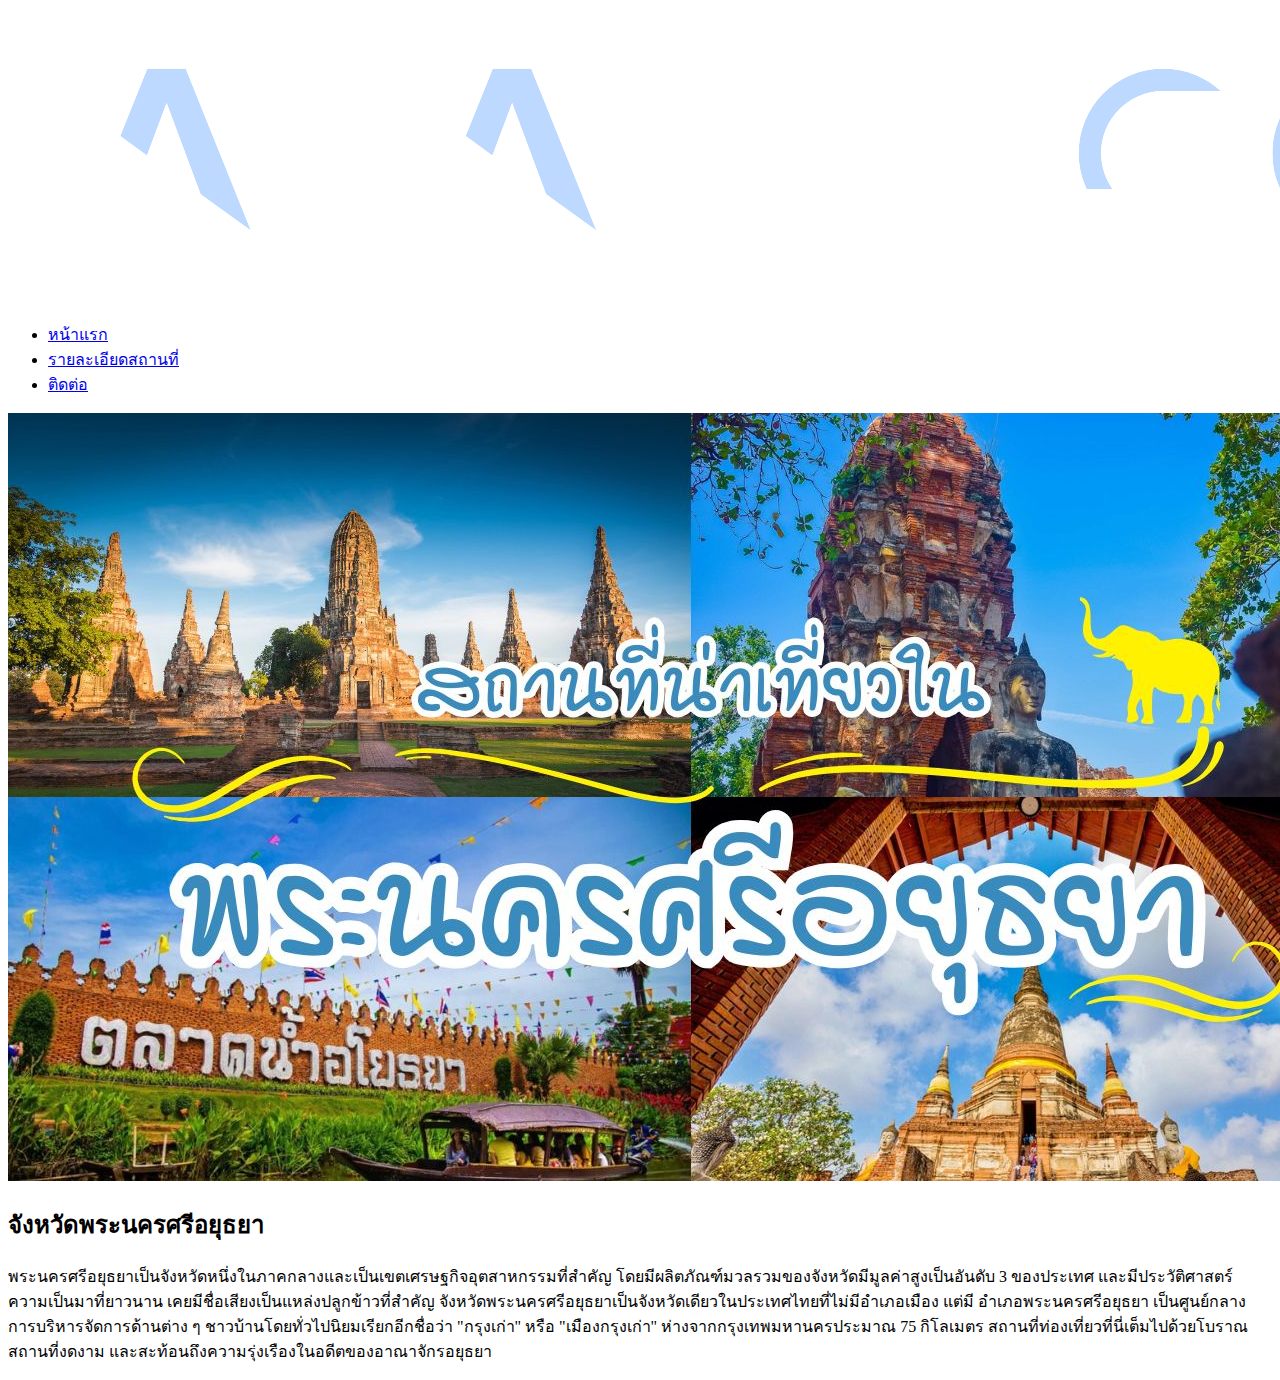
==== index.html @ d015e952 "ใส่รูปภาพแบนเนอร์แนะนำและข้อมูล" ====
<!DOCTYPE html>
<html lang="th">
<head>
    <meta charset="UTF-8">
    <meta name="viewport" content="width=device-width, initial-scale=1.0">
    <title>แนะนำสถานที่ท่องเที่ยวพระนครศรีอยุธยา</title>
    <link rel="stylesheet" href="css/style.css" />
    <link href="https://fonts.googleapis.com/css2?family=Prompt:wght@300;400;500;600&display=swap" rel="stylesheet" />
</head>
<body>
    <header>
        <img class="logo" src="images/logo.png" alt="logo" />
        <nav>
            <ul class="nav-links">
                <li><a href="index.html">หน้าแรก</a></li>
                <li><a href="details.html">รายละเอียดสถานที่</a></li>
                <li><a href="contact.html">ติดต่อ</a></li>
            </ul>
        </nav>
    </header>

    <main>
        <img src="images/แนะนำสถานที่ท่องเที่ยว.jpg" alt="แบนเนอร์แนะนำสถานที่ท่องเที่ยว" class="main-image" />

        <section class="main-data">
            <h2>จังหวัดพระนครศรีอยุธยา</h2>
            <p>
                พระนครศรีอยุธยาเป็นจังหวัดหนึ่งในภาคกลางและเป็นเขตเศรษฐกิจอุตสาหกรรมที่สำคัญ
                โดยมีผลิตภัณฑ์มวลรวมของจังหวัดมีมูลค่าสูงเป็นอันดับ 3 ของประเทศ
                และมีประวัติศาสตร์ความเป็นมาที่ยาวนาน
                เคยมีชื่อเสียงเป็นแหล่งปลูกข้าวที่สำคัญ
                จังหวัดพระนครศรีอยุธยาเป็นจังหวัดเดียวในประเทศไทยที่ไม่มีอำเภอเมือง
                แต่มี อำเภอพระนครศรีอยุธยา เป็นศูนย์กลางการบริหารจัดการด้านต่าง ๆ
                ชาวบ้านโดยทั่วไปนิยมเรียกอีกชื่อว่า "กรุงเก่า" หรือ "เมืองกรุงเก่า"
                ห่างจากกรุงเทพมหานครประมาณ 75 กิโลเมตร
                สถานที่ท่องเที่ยวที่นี่เต็มไปด้วยโบราณสถานที่งดงาม
                และสะท้อนถึงความรุ่งเรืองในอดีตของอาณาจักรอยุธยา
            </p>
        </section>
    </main>

</body>
</html>
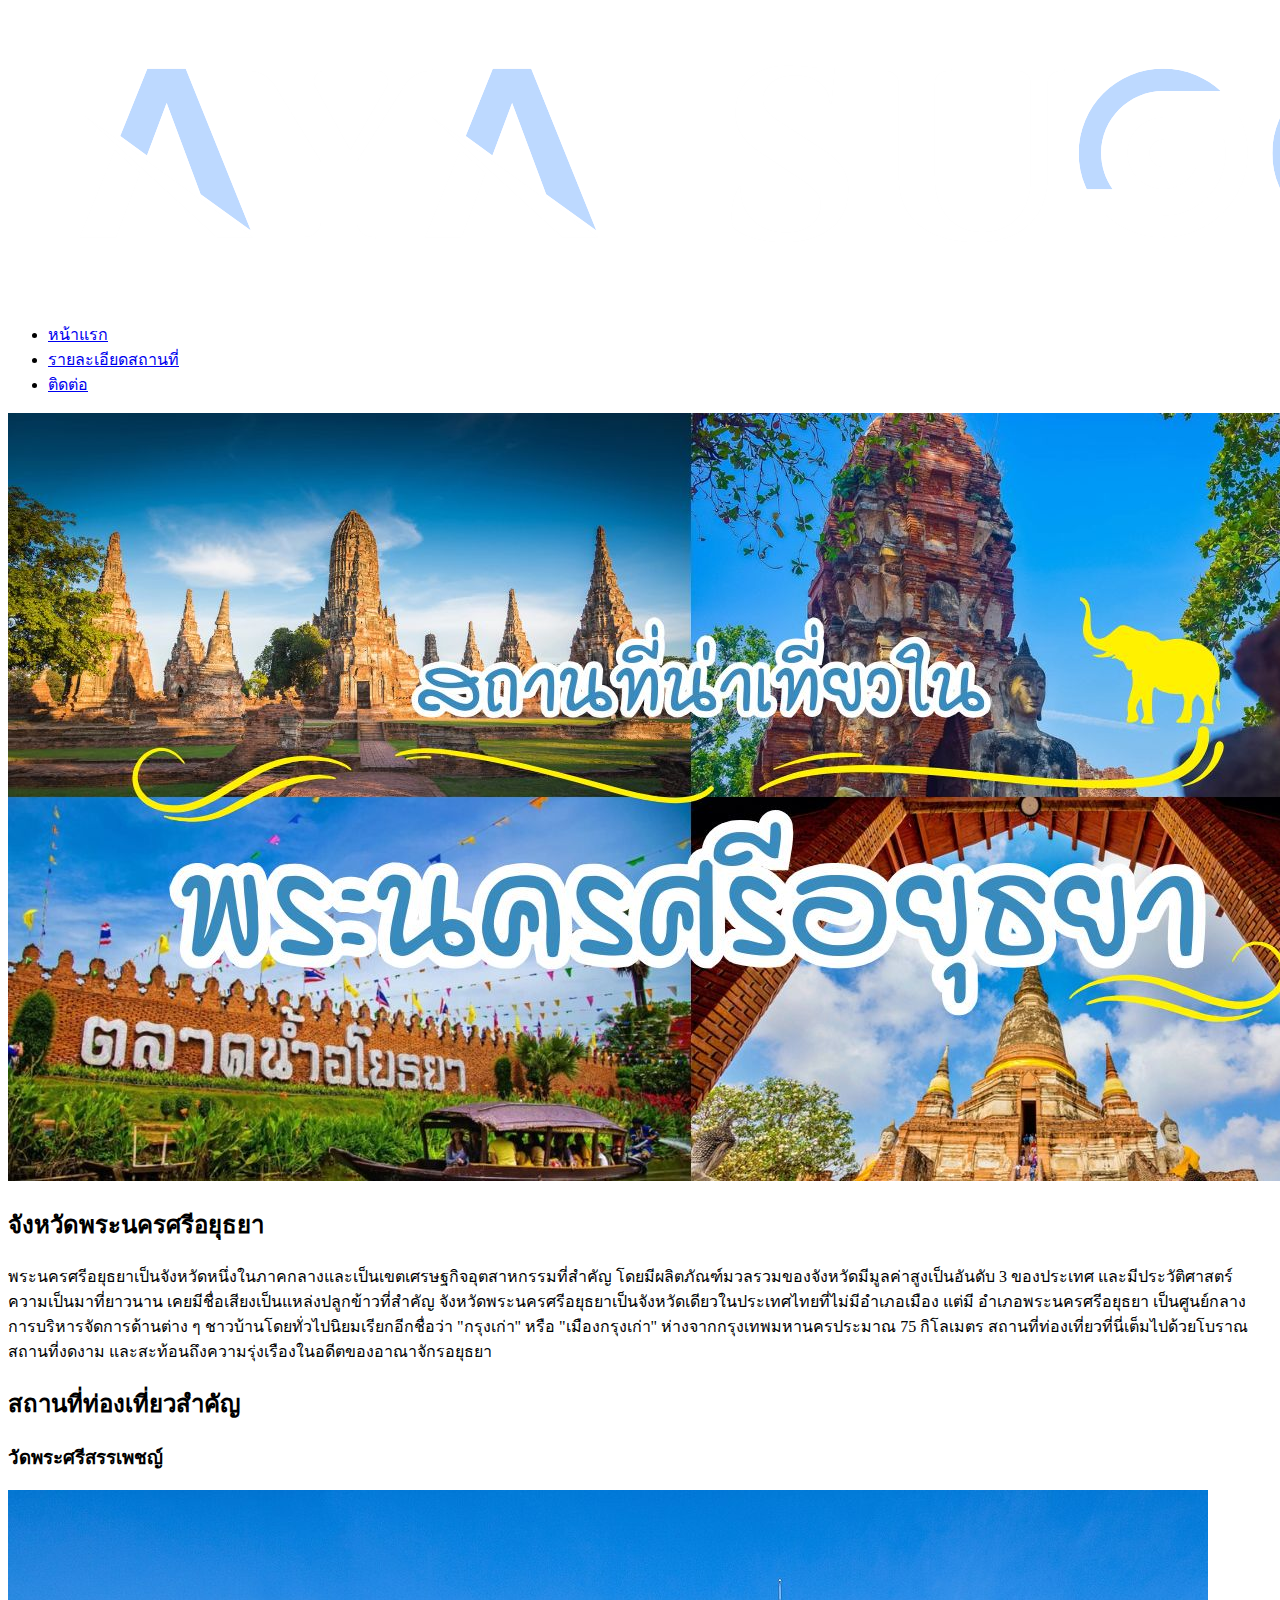
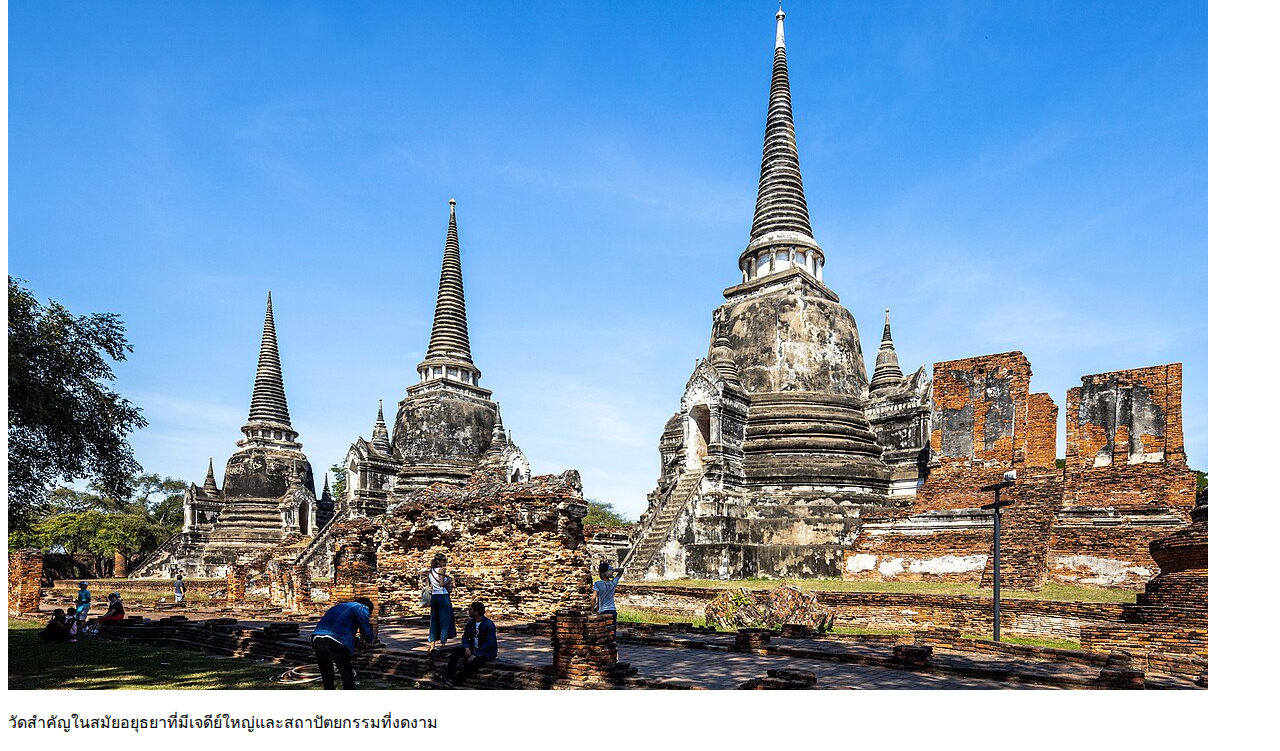
==== commit 2b736ea5: "ใส่หัวข้อและใส่สถานที่สำคัญที่ 1 วัดพระศรีสรรเพชญ์" ====
--- a/index.html
+++ b/index.html
@@ -37,6 +37,17 @@
                 และสะท้อนถึงความรุ่งเรืองในอดีตของอาณาจักรอยุธยา
             </p>
         </section>
+
+        <section>
+            <h2>สถานที่ท่องเที่ยวสำคัญ</h2>
+
+            <article>
+                <h3>วัดพระศรีสรรเพชญ์</h3>
+                <img src="images/วัดพระศรีสรรเพชญ์.jpg" alt="วัดพระศรีสรรเพชญ์" /> 
+                <!-- ที่มา : https://th.m.wikipedia.org/wiki/%E0%B9%84%E0%B8%9F%E0%B8%A5%E0%B9%8C:Three_Chedis_of_Wat_Phra_Si_Sanphet_20231230_%28II%29.jpg -->
+                <p>วัดสำคัญในสมัยอยุธยาที่มีเจดีย์ใหญ่และสถาปัตยกรรมที่งดงาม</p>
+            </article>
+        </section>
     </main>
 
 </body>
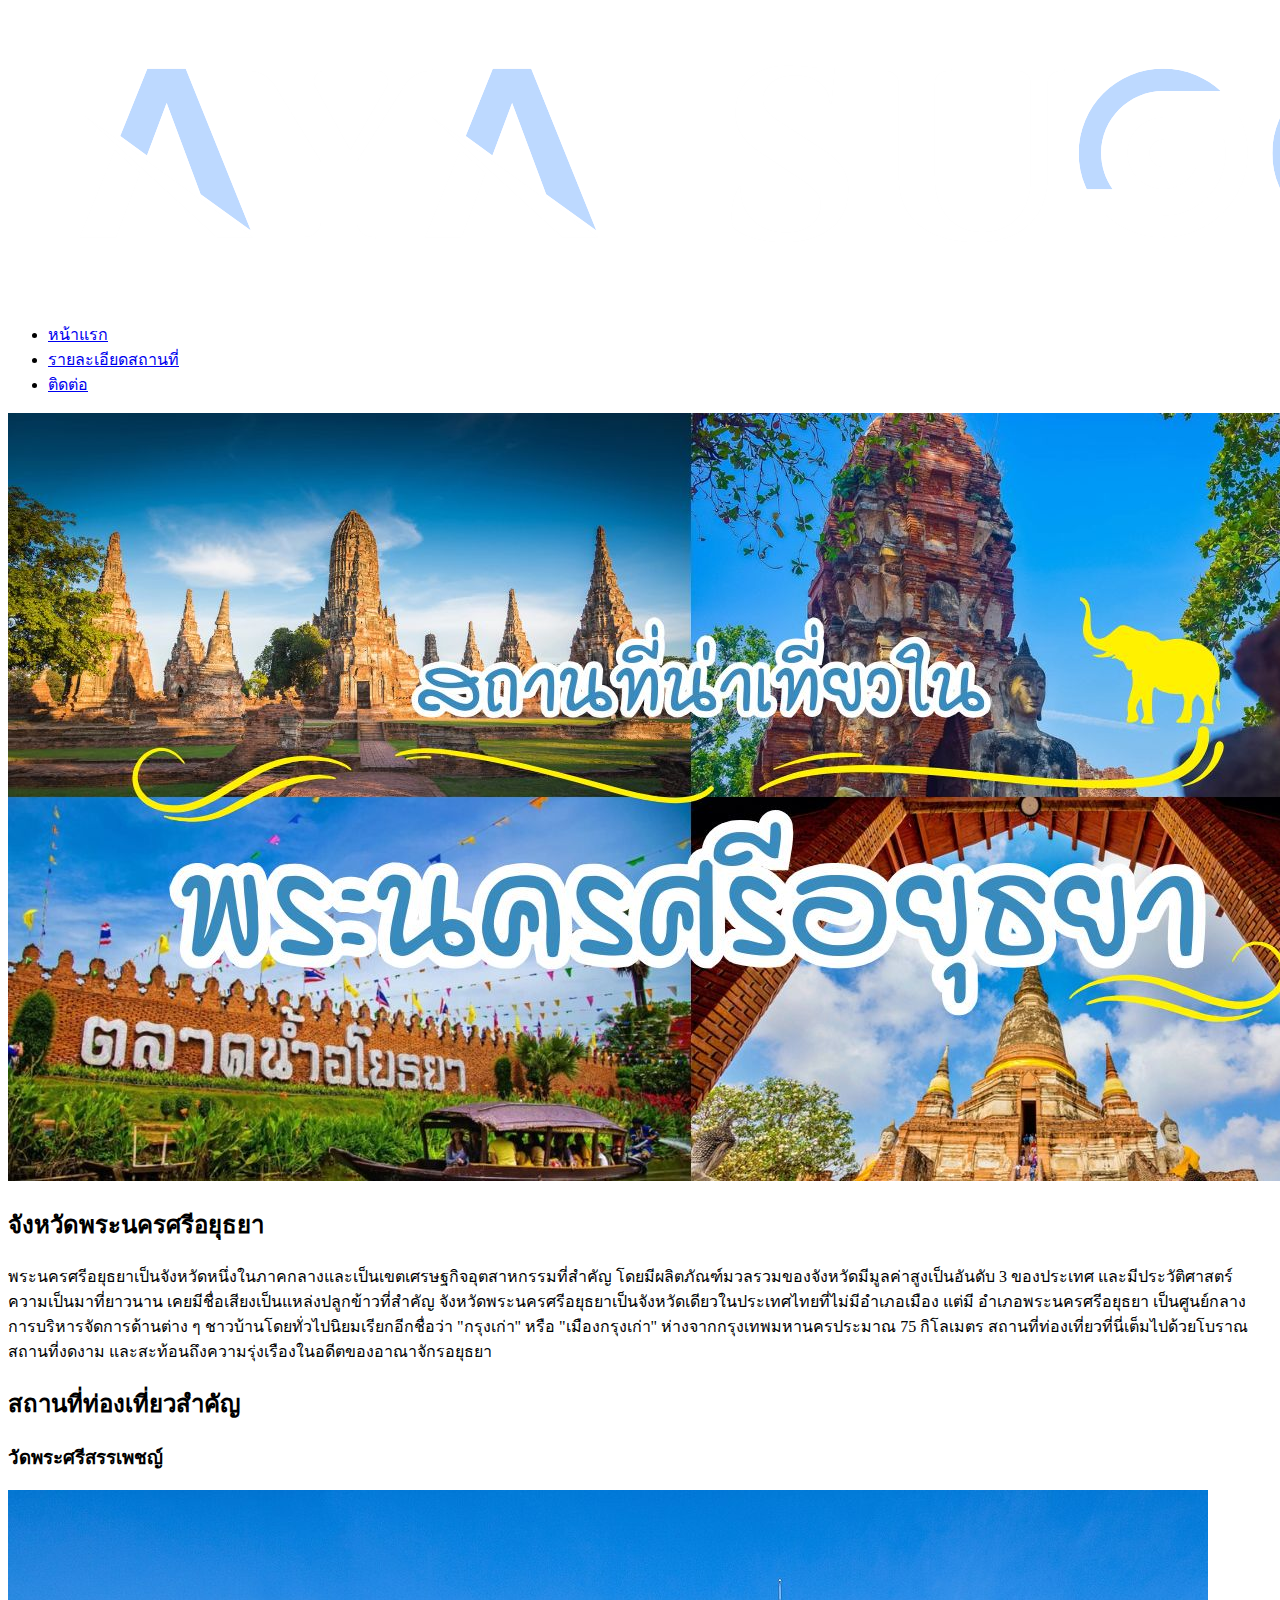
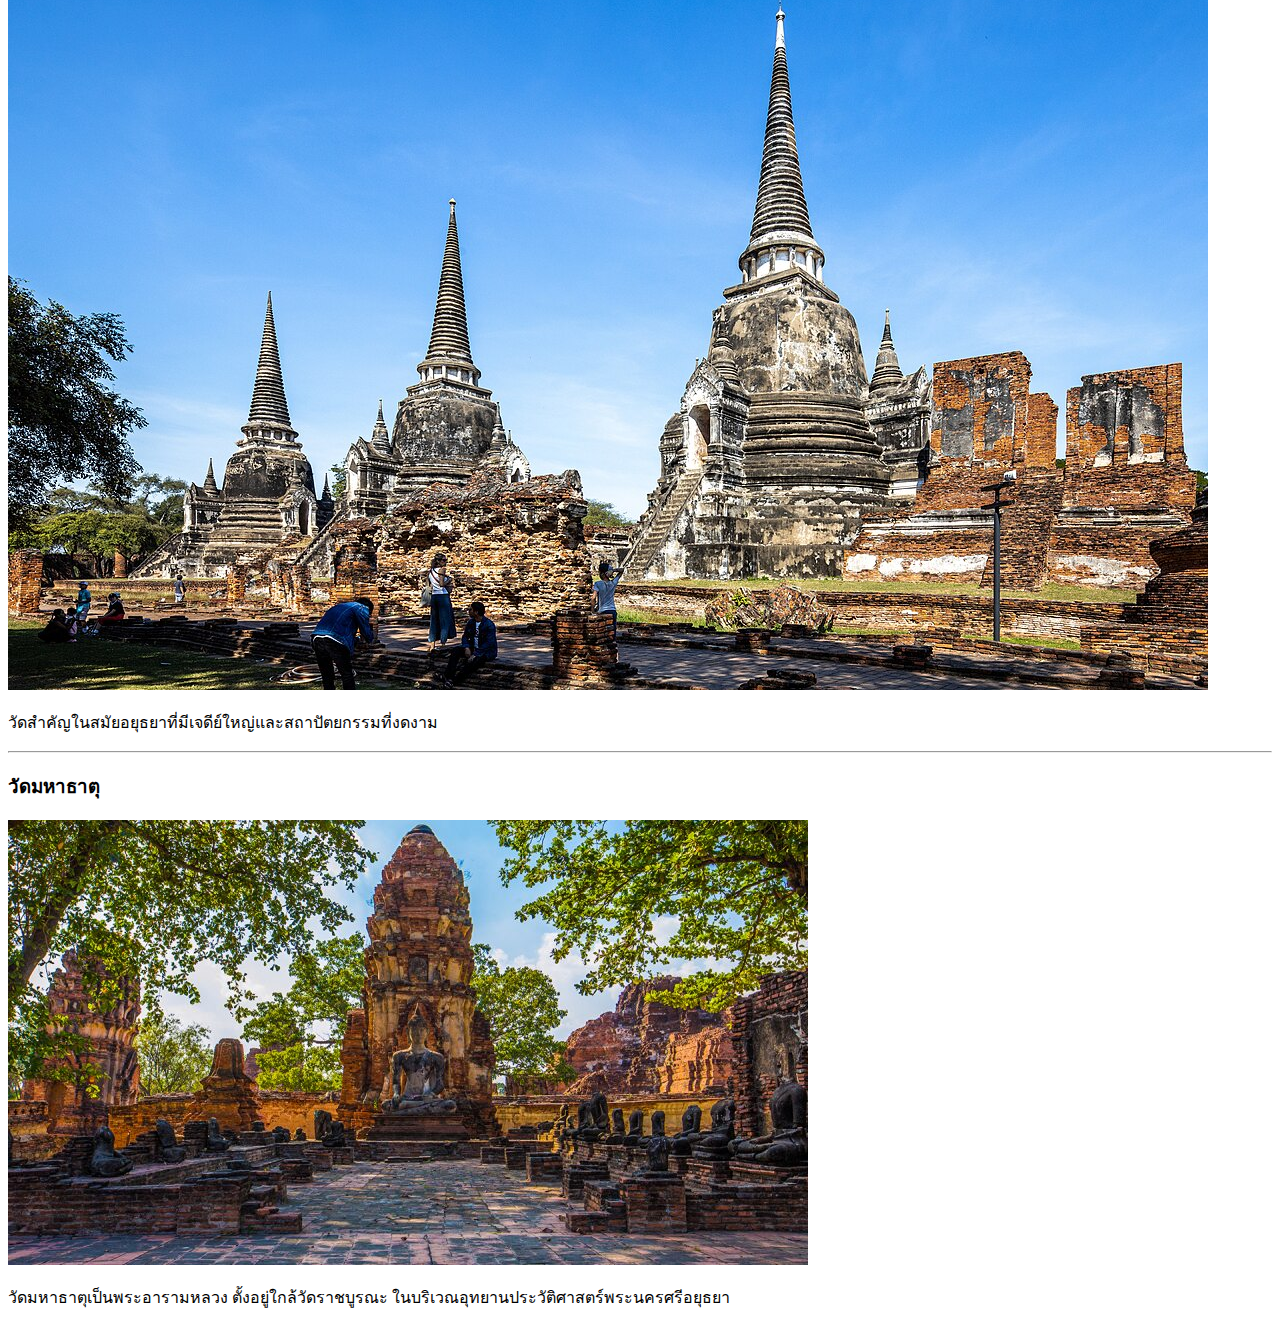
==== commit 4459205b: "ใส่สถานที่สำคัญที่ 2 วัดมหาธาตุ" ====
--- a/index.html
+++ b/index.html
@@ -47,6 +47,14 @@
                 <!-- ที่มา : https://th.m.wikipedia.org/wiki/%E0%B9%84%E0%B8%9F%E0%B8%A5%E0%B9%8C:Three_Chedis_of_Wat_Phra_Si_Sanphet_20231230_%28II%29.jpg -->
                 <p>วัดสำคัญในสมัยอยุธยาที่มีเจดีย์ใหญ่และสถาปัตยกรรมที่งดงาม</p>
             </article>
+            <hr />
+
+            <article>
+                <h3>วัดมหาธาตุ</h3>
+                <img src="images/วัดมหาธาตุ.jpg" alt="วัดมหาธาตุ" />
+                <!-- ทีมา : https://www.vacationistmag.com/watmahathat-ayutthaya/ -->
+                <p>วัดมหาธาตุเป็นพระอารามหลวง ตั้งอยู่ใกล้วัดราชบูรณะ ในบริเวณอุทยานประวัติศาสตร์พระนครศรีอยุธยา</p>
+            </article>
         </section>
     </main>
 
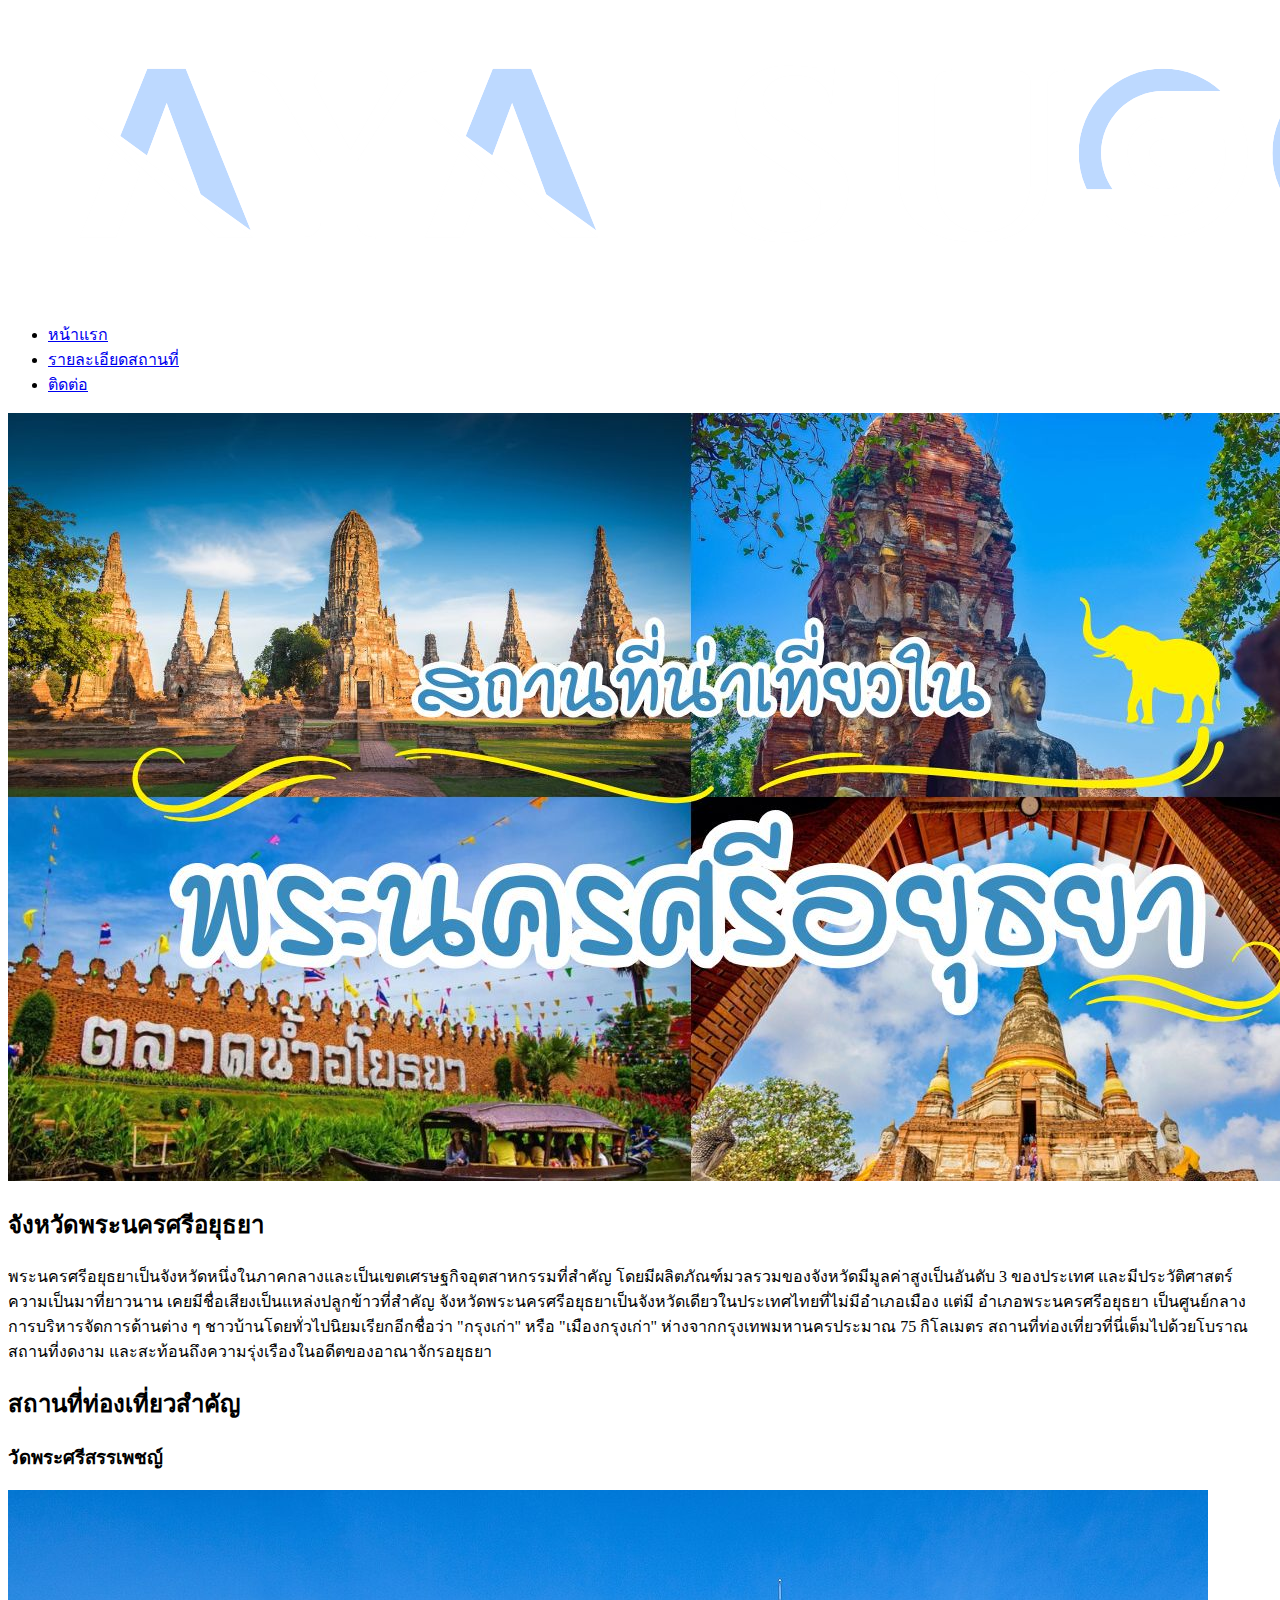
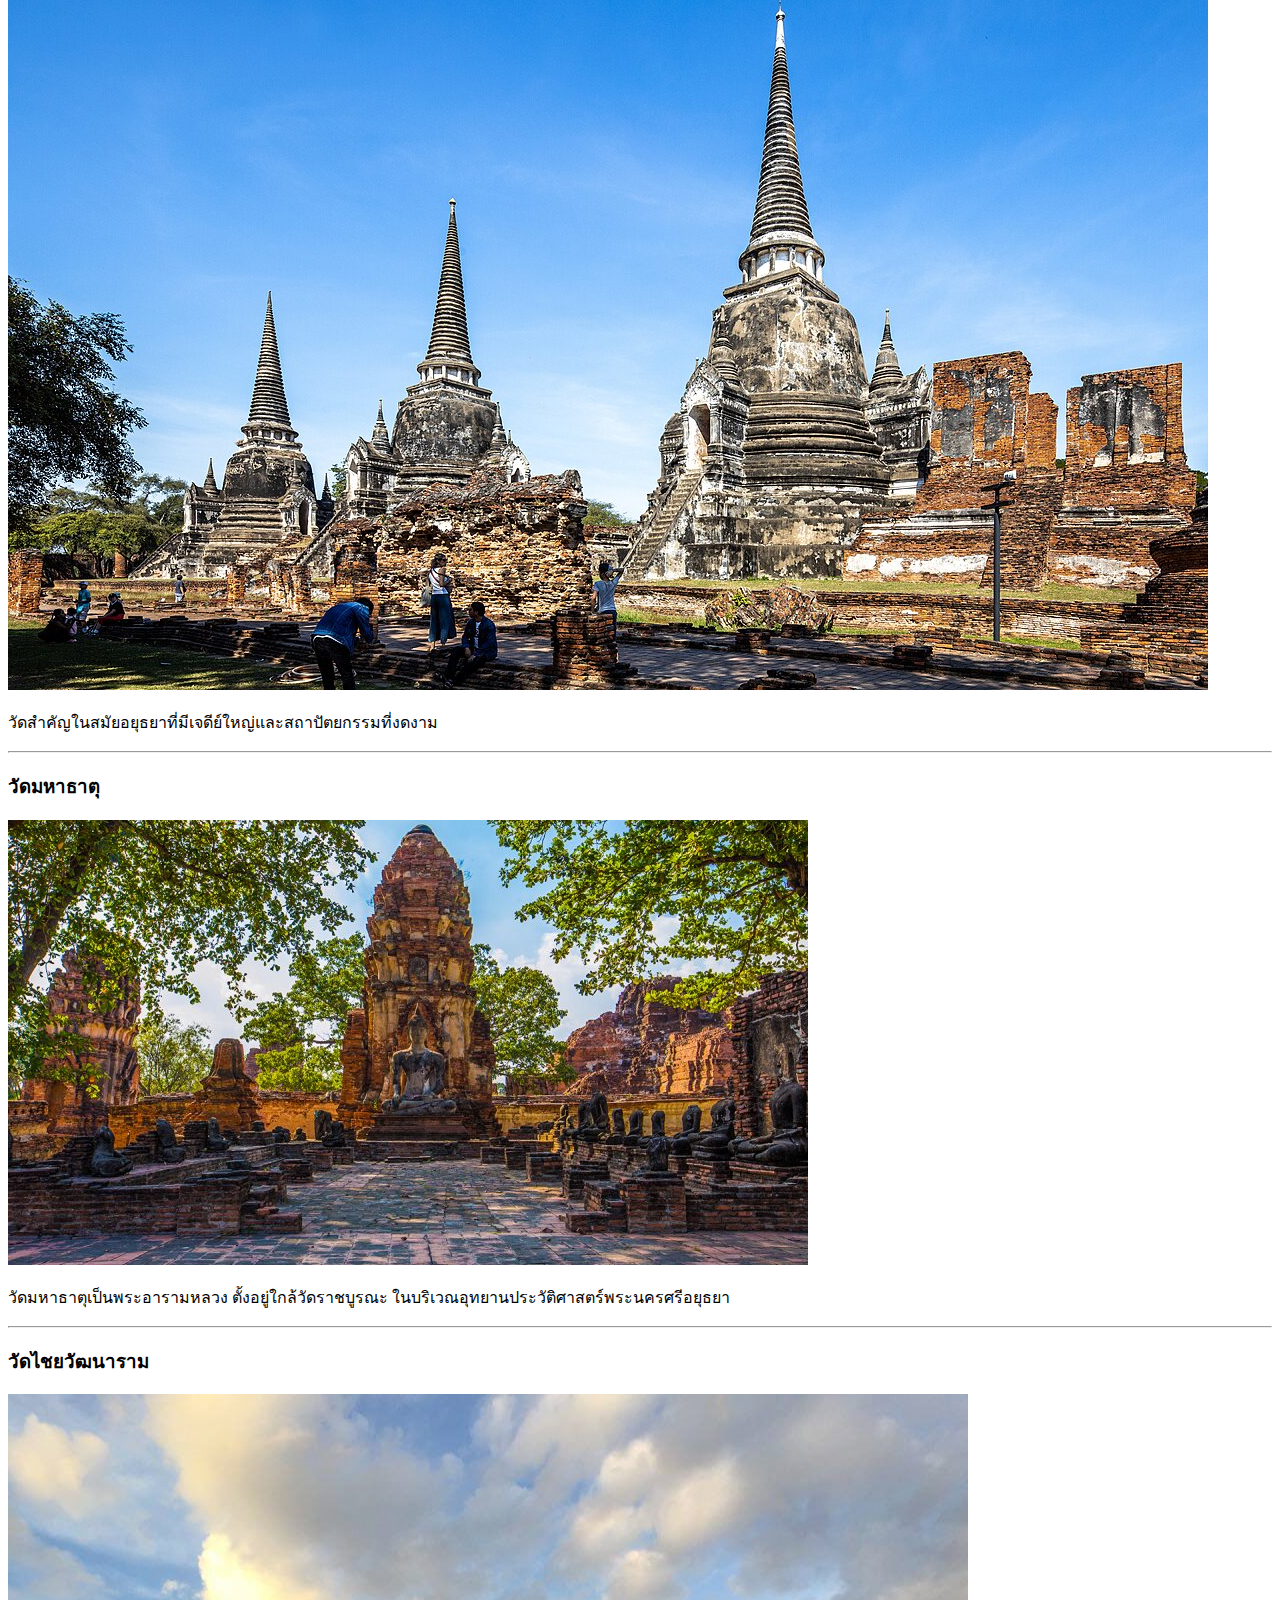
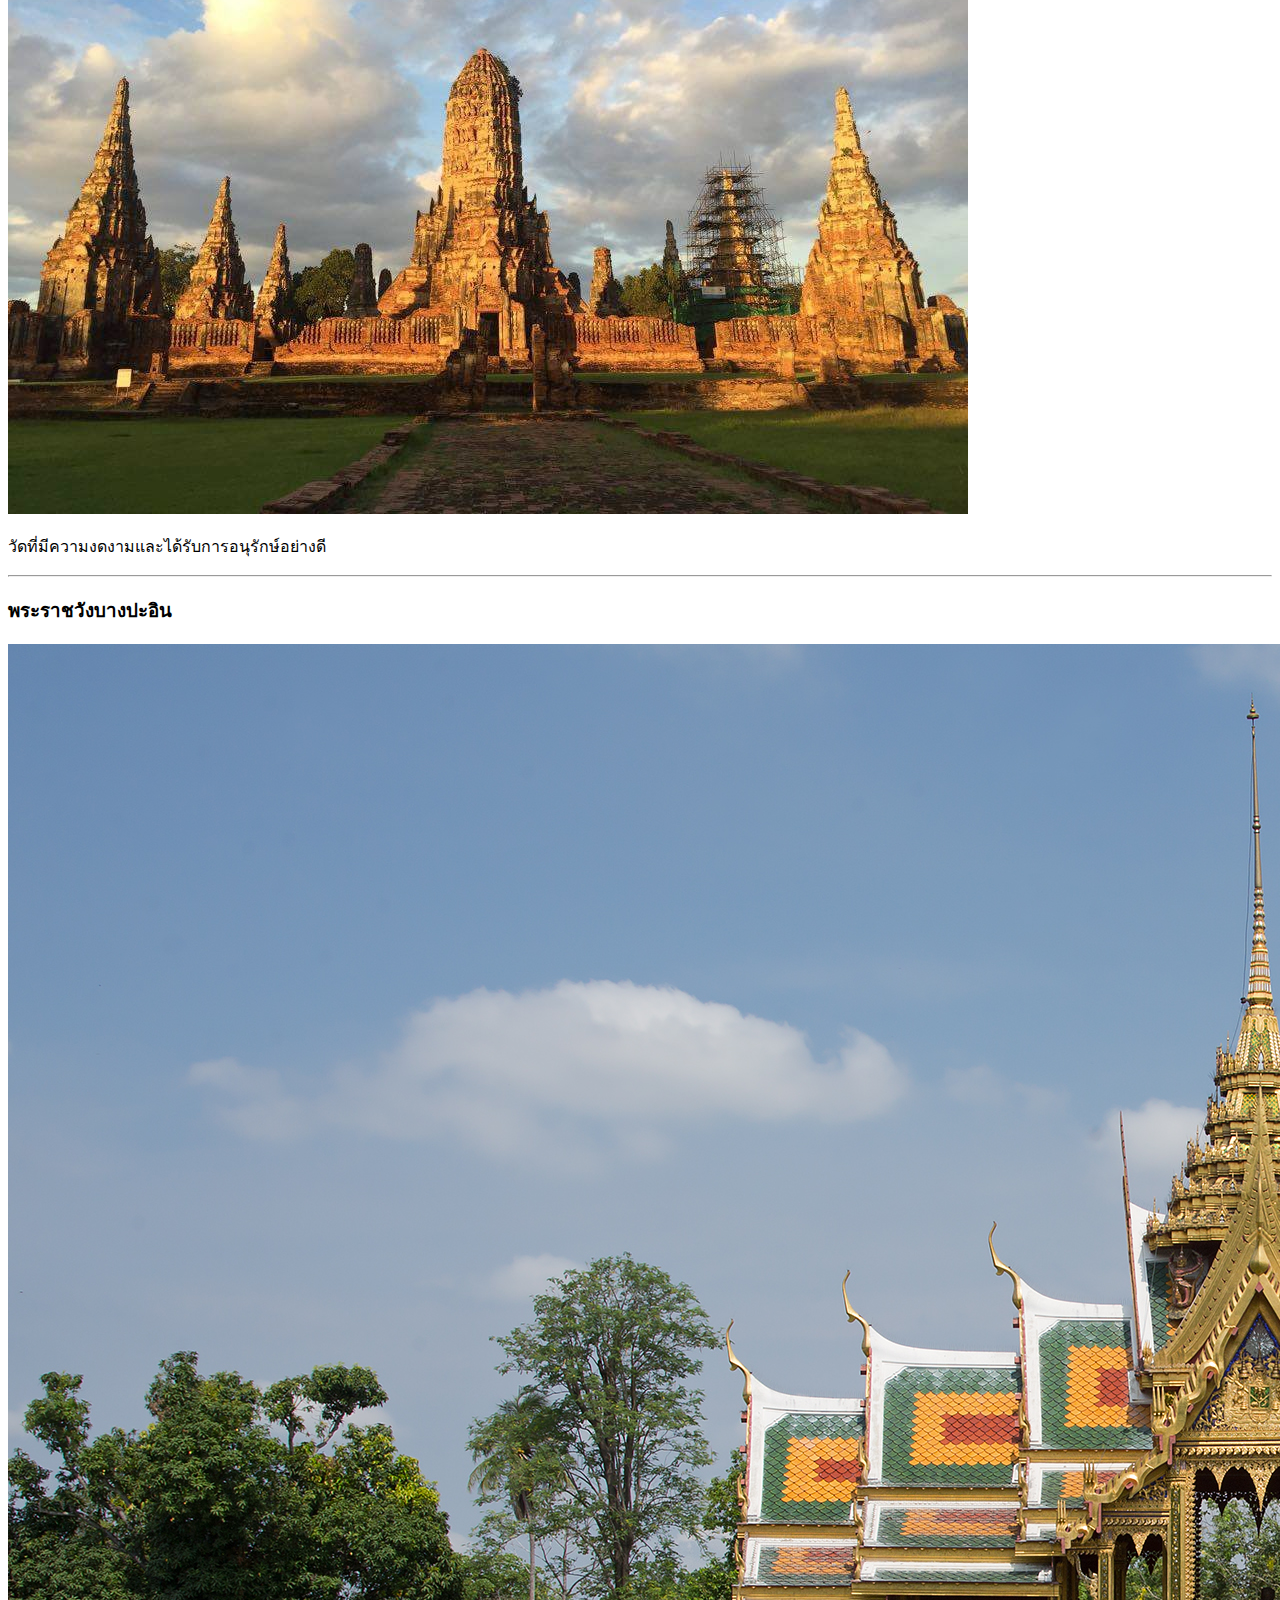
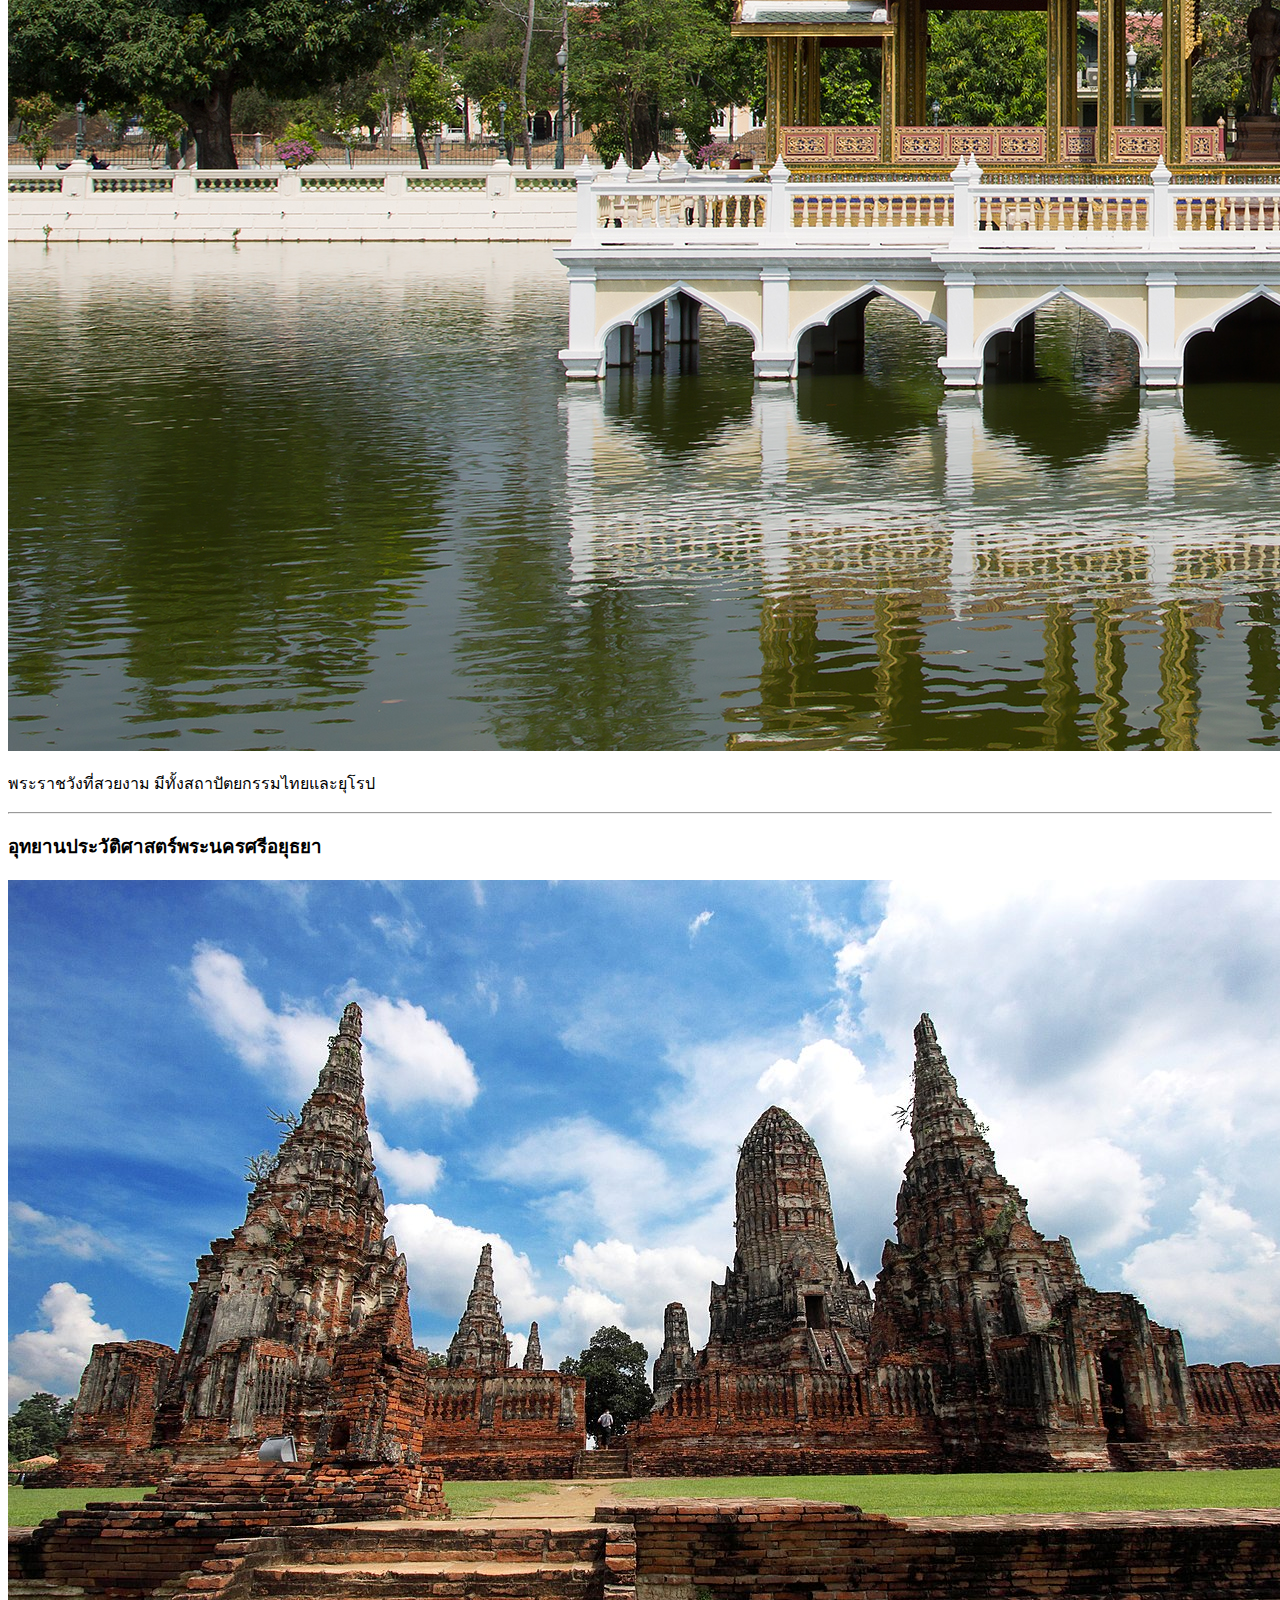
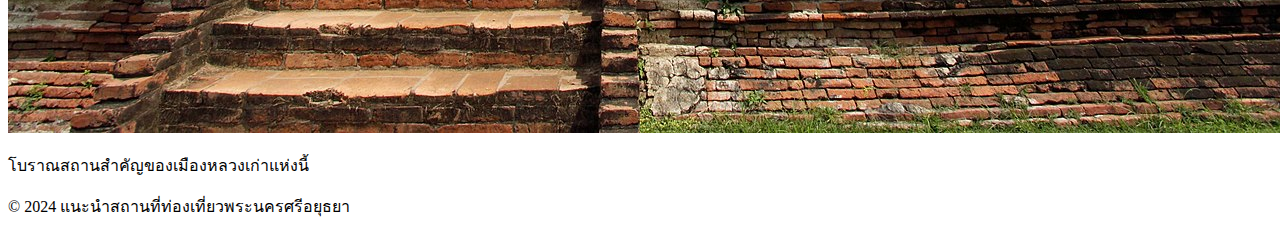
==== commit fe762008: "ใส่ส่วนท้ายของหน้าแรก" ====
--- a/index.html
+++ b/index.html
@@ -55,8 +55,37 @@
                 <!-- ทีมา : https://www.vacationistmag.com/watmahathat-ayutthaya/ -->
                 <p>วัดมหาธาตุเป็นพระอารามหลวง ตั้งอยู่ใกล้วัดราชบูรณะ ในบริเวณอุทยานประวัติศาสตร์พระนครศรีอยุธยา</p>
             </article>
+            <hr />
+
+            <article>
+                <h3>วัดไชยวัฒนาราม</h3>
+                <img src="images/วัดไชยวัฒนาราม.jpg" alt="วัดไชยวัฒนาราม" />
+                <!-- ที่มา : https://www.silpa-mag.com/history/article_16083 -->
+                <p>วัดที่มีความงดงามและได้รับการอนุรักษ์อย่างดี</p>
+            </article>
+            <hr />
+
+            <article>
+                <h3>พระราชวังบางปะอิน</h3>
+                <img src="images/พระราชวังบางปะอิน.jpg" alt="พระราชวังบางปะอิน" />
+                <!-- ทีมา : https://th.wikipedia.org/wiki/%E0%B8%9E%E0%B8%A3%E0%B8%B0%E0%B8%A3%E0%B8%B2%E0%B8%8A%E0%B8%A7%E0%B8%B1%E0%B8%87%E0%B8%9A%E0%B8%B2%E0%B8%87%E0%B8%9B%E0%B8%B0%E0%B8%AD%E0%B8%B4%E0%B8%99 -->
+                <p>พระราชวังที่สวยงาม มีทั้งสถาปัตยกรรมไทยและยุโรป</p>
+            </article>
+            <hr />
+
+            <article>
+                <h3>อุทยานประวัติศาสตร์พระนครศรีอยุธยา</h3>
+                <img src="images/อุทยานประวัติศาสตร์พระนครศรีอยุธยา.jpg" alt="อุทยานประวัติศาสตร์พระนครศรีอยุธยา" />
+                <!--ที่มี : https://th.wikipedia.org/wiki/%E0%B9%84%E0%B8%9F%E0%B8%A5%E0%B9%8C:%E0%B8%AD%E0%B8%B8%E0%B8%97%E0%B8%A2%E0%B8%B2%E0%B8%99%E0%B8%9B%E0%B8%A3%E0%B8%B0%E0%B8%A7%E0%B8%B1%E0%B8%95%E0%B8%B4%E0%B8%A8%E0%B8%B2%E0%B8%AA%E0%B8%95%E0%B8%A3%E0%B9%8C%E0%B8%9E%E0%B8%A3%E0%B8%B0%E0%B8%99%E0%B8%84%E0%B8%A3%E0%B8%A8%E0%B8%A3%E0%B8%B5%E0%B8%AD%E0%B8%A2%E0%B8%B8%E0%B8%98%E0%B8%A2%E0%B8%B2.jpg -->
+                <p>โบราณสถานสำคัญของเมืองหลวงเก่าแห่งนี้</p>
+            </article>
+
         </section>
     </main>
 
+    <footer>
+        <p>&copy; 2024 แนะนำสถานที่ท่องเที่ยวพระนครศรีอยุธยา</p>
+    </footer>
+
 </body>
 </html>